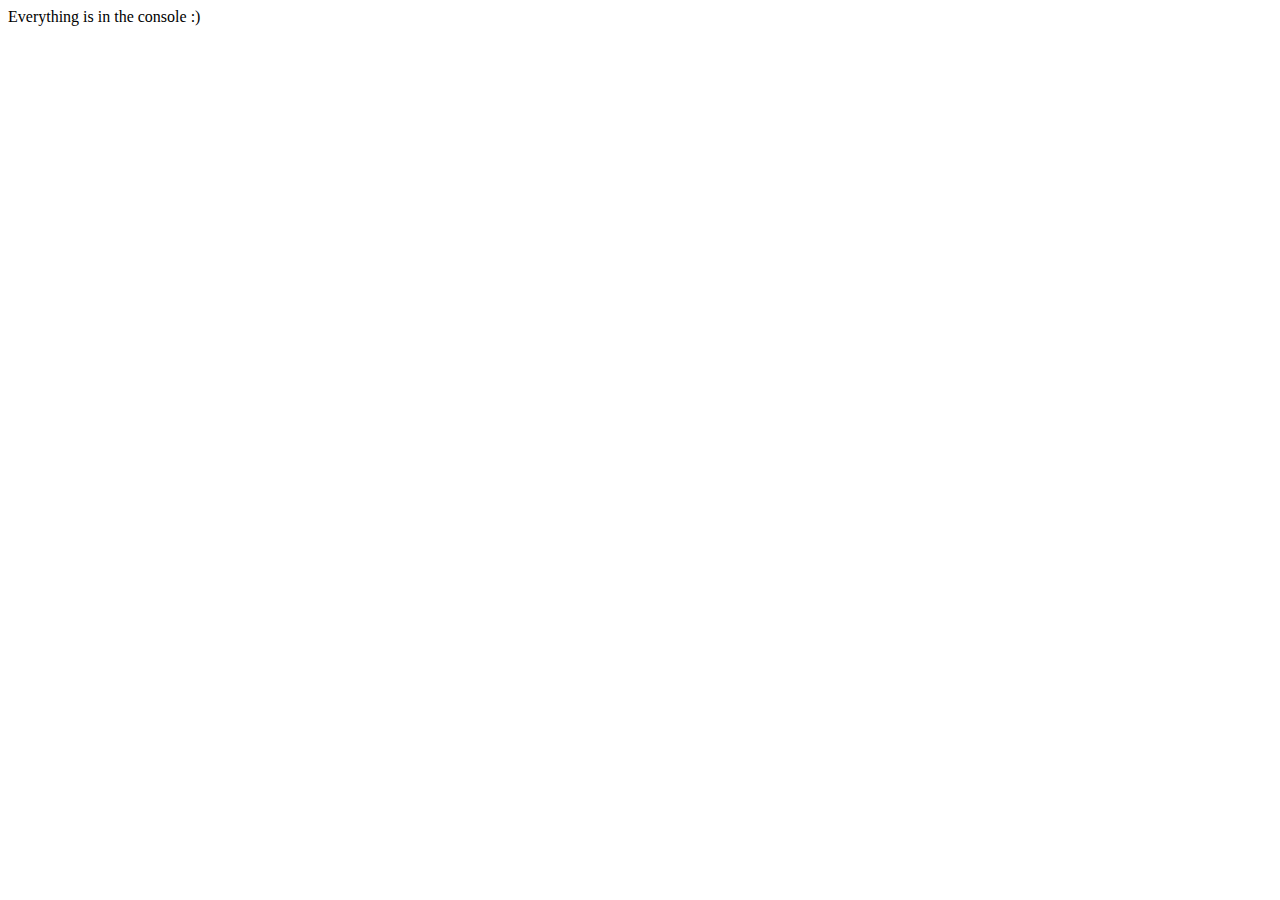
==== usingData.html @ 6aff247d "Up" ====
<!DOCTYPE html>
<html>
<head lang="en">
    <meta charset="UTF-8">
    <title>Using Data Examples</title>
    <script src="js/d3.js"></script>
    <script src="js/dataExamples.js"></script>
</head>
<body>
    Everything is in the console :)
</body>
</html>
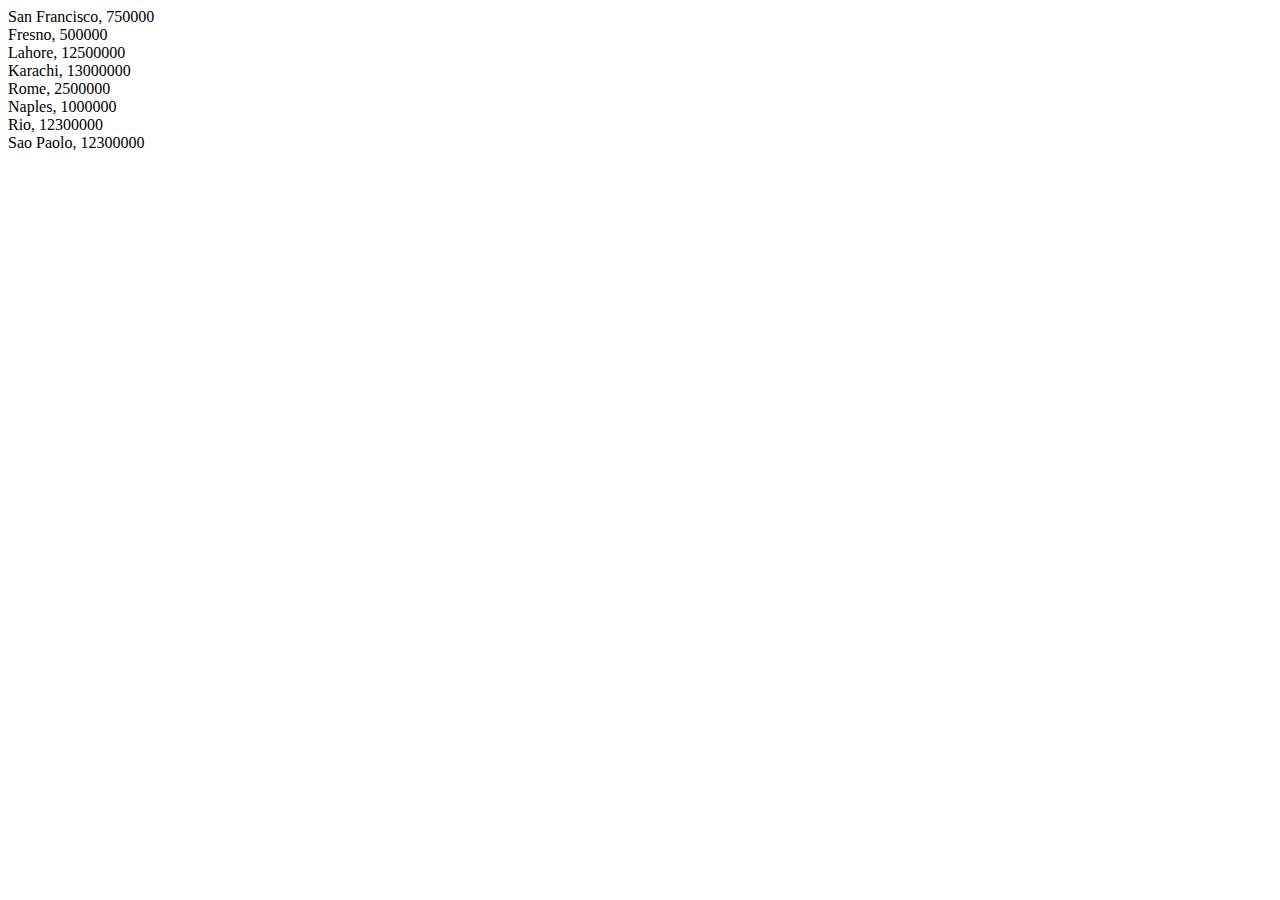
==== commit 10b3adc1: "Data consumption and visualization examples" ====
--- a/usingData.html
+++ b/usingData.html
@@ -7,6 +7,5 @@
     <script src="js/dataExamples.js"></script>
 </head>
 <body>
-    Everything is in the console :)
 </body>
 </html>